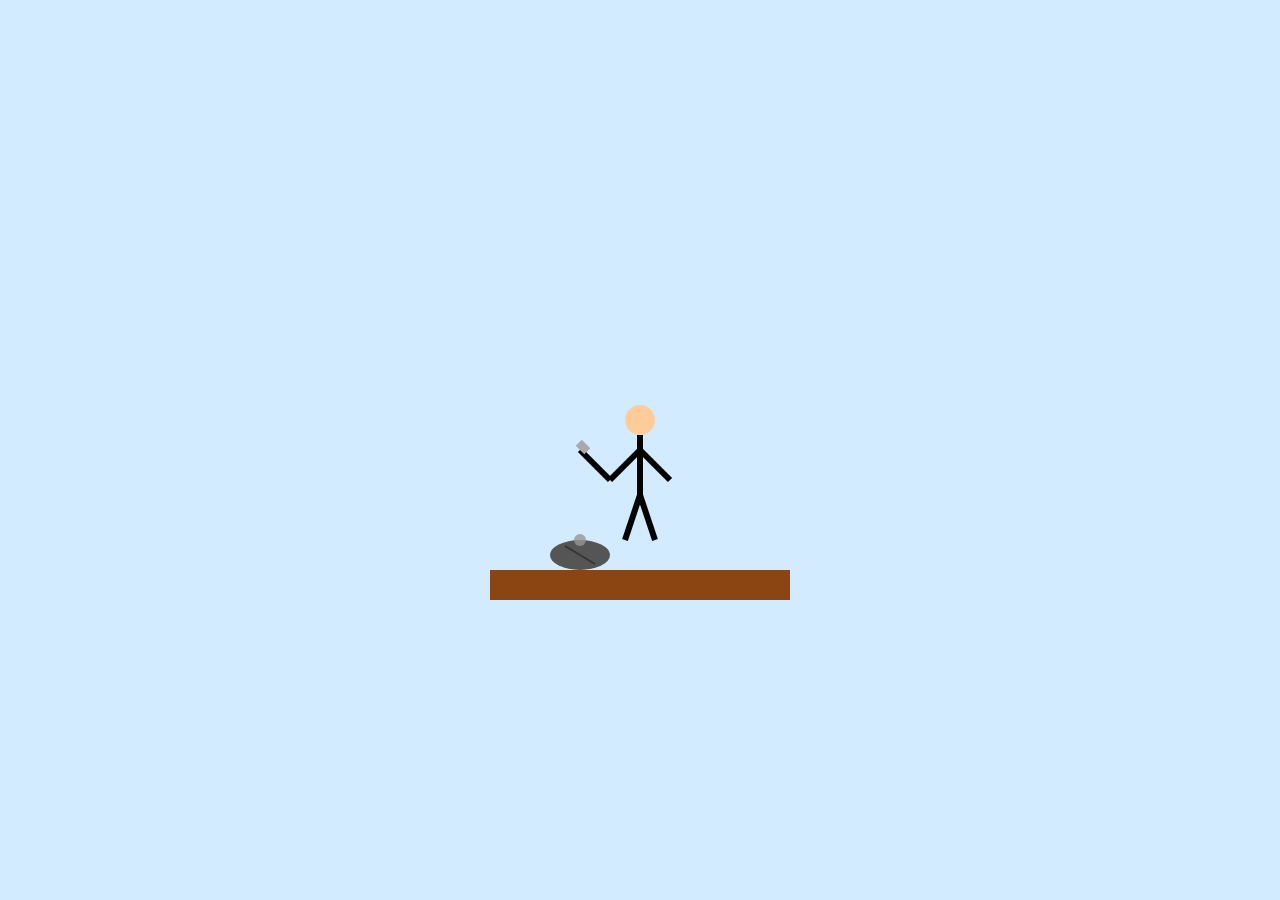
==== index.html @ 37e49624 "Update index.html" ====
<!DOCTYPE html>
<html lang="en">
<head>
  <meta charset="UTF-8">
  <meta name="viewport" content="width=device-width, initial-scale=1.0">
  <title>Mining Animation</title>
  <style>
    body {
      display: flex;
      justify-content: center;
      align-items: center;
      height: 100vh;
      background-color: rgba(200, 230, 255, 0.8);
      margin: 0;
      font-family: Arial, sans-serif;
    }

    #container {
      position: relative;
      width: 300px;
      height: 300px;
    }

    #counter {
      position: absolute;
      bottom: 10px;
      left: 50%;
      transform: translateX(-50%);
      font-size: 1.2rem;
      font-weight: bold;
      color: #333;
      opacity: 0;
      transition: opacity 0.3s ease-out, transform 0.3s ease-out;
    }

    .dust {
      fill: rgba(150, 150, 150, 0.8);
      opacity: 0;
      animation: dust 0.5s ease-out infinite;
    }

    @keyframes dust {
      0% {
        transform: translateY(0) scale(1);
        opacity: 1;
      }
      100% {
        transform: translateY(-20px) scale(1.5);
        opacity: 0;
      }
    }
  </style>
</head>
<body>
  <div id="container">
    <svg width="300" height="300" viewBox="0 0 100 100">
      <!-- Ground -->
      <rect x="0" y="90" width="100" height="10" fill="#8B4513" />

      <!-- Character -->
      <g id="character">
        <circle cx="50" cy="40" r="5" fill="#FFCC99" /> <!-- Head -->
        <line x1="50" y1="45" x2="50" y2="65" stroke="#000" stroke-width="2" /> <!-- Body -->
        <line id="left-arm" x1="50" y1="50" x2="40" y2="60" stroke="#000" stroke-width="2" /> <!-- Left Arm -->
        <line x1="50" y1="50" x2="60" y2="60" stroke="#000" stroke-width="2" /> <!-- Right Arm -->
        <line x1="50" y1="65" x2="45" y2="80" stroke="#000" stroke-width="2" /> <!-- Left Leg -->
        <line x1="50" y1="65" x2="55" y2="80" stroke="#000" stroke-width="2" /> <!-- Right Leg -->
      </g>

      <!-- Pickaxe -->
      <line id="pickaxe" x1="40" y1="60" x2="30" y2="50" stroke="#000" stroke-width="2" />
      <line x1="30" y1="50" x2="32" y2="48" stroke="#A9A9A9" stroke-width="4" />

      <!-- Rock -->
      <g id="rock">
        <ellipse cx="30" cy="85" rx="10" ry="5" fill="#555" />
        <line x1="25" y1="82" x2="35" y2="88" stroke="#333" stroke-width="0.5" />
      </g>

      <!-- Dust -->
      <circle class="dust" cx="30" cy="80" r="2" />
    </svg>

    <div id="counter">+1 Wave</div>
  </div>

  <script>
    const pickaxe = document.getElementById("pickaxe");
    const counter = document.getElementById("counter");
    const dust = document.querySelector(".dust");
    let waveCount = 0;

    // Animation function
    function animateMining() {
      // Pickaxe swing
      pickaxe.animate([
        { transform: "rotate(0deg)", transformOrigin: "40px 60px" },
        { transform: "rotate(-45deg)", transformOrigin: "40px 60px" },
        { transform: "rotate(0deg)", transformOrigin: "40px 60px" }
      ], {
        duration: 800,
        iterations: Infinity
      });

      // Rock vibration
      document.getElementById("rock").animate([
        { transform: "translateX(0)" },
        { transform: "translateX(2px)" },
        { transform: "translateX(-2px)" },
        { transform: "translateX(0)" }
      ], {
        duration: 100,
        iterations: Infinity,
        easing: "ease-out"
      });

      // Dust animation
      dust.style.opacity = "1";
    }

    // Counter update
    function updateCounter() {
      waveCount++;
      counter.textContent = `+${waveCount} Wave`;
      counter.style.opacity = "1";
      counter.style.transform = "translateX(-50%) translateY(-10px)";
      setTimeout(() => {
        counter.style.opacity = "0";
        counter.style.transform = "translateX(-50%) translateY(0)";
      }, 500);
    }

    // Loop counter update
    setInterval(() => {
      updateCounter();
    }, 800);

    // Start animation
    animateMining();
  </script>
</body>
</html>
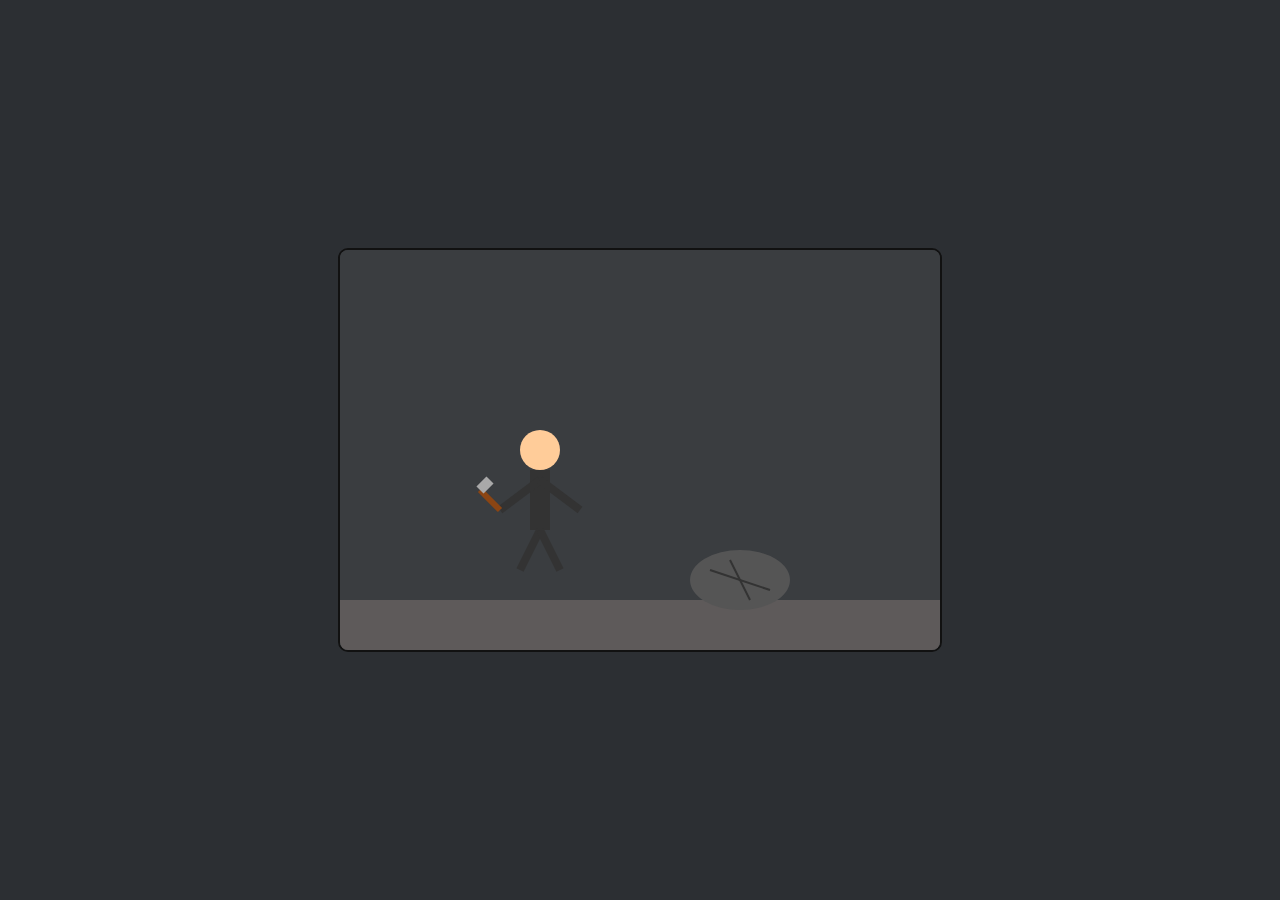
==== commit 17945323: "Update index.html" ====
--- a/index.html
+++ b/index.html
@@ -6,19 +6,28 @@
   <title>Mining Animation</title>
   <style>
     body {
+      margin: 0;
       display: flex;
       justify-content: center;
       align-items: center;
       height: 100vh;
-      background-color: rgba(200, 230, 255, 0.8);
-      margin: 0;
-      font-family: Arial, sans-serif;
+      background: #2c2f33; /* Шахтный фон */
+      overflow: hidden;
     }
 
     #container {
       position: relative;
-      width: 300px;
-      height: 300px;
+      width: 600px;
+      height: 400px;
+      background: linear-gradient(to bottom, #3a3d40, #2c2f33);
+      border: 2px solid #111;
+      border-radius: 10px;
+      overflow: hidden;
+    }
+
+    svg {
+      width: 100%;
+      height: 100%;
     }
 
     #counter {
@@ -26,59 +35,50 @@
       bottom: 10px;
       left: 50%;
       transform: translateX(-50%);
-      font-size: 1.2rem;
+      font-size: 1.5rem;
       font-weight: bold;
-      color: #333;
+      color: #ffffff;
+      text-shadow: 1px 1px 2px #000;
       opacity: 0;
       transition: opacity 0.3s ease-out, transform 0.3s ease-out;
-    }
-
-    .dust {
-      fill: rgba(150, 150, 150, 0.8);
-      opacity: 0;
-      animation: dust 0.5s ease-out infinite;
-    }
-
-    @keyframes dust {
-      0% {
-        transform: translateY(0) scale(1);
-        opacity: 1;
-      }
-      100% {
-        transform: translateY(-20px) scale(1.5);
-        opacity: 0;
-      }
     }
   </style>
 </head>
 <body>
   <div id="container">
-    <svg width="300" height="300" viewBox="0 0 100 100">
-      <!-- Ground -->
-      <rect x="0" y="90" width="100" height="10" fill="#8B4513" />
-
-      <!-- Character -->
-      <g id="character">
-        <circle cx="50" cy="40" r="5" fill="#FFCC99" /> <!-- Head -->
-        <line x1="50" y1="45" x2="50" y2="65" stroke="#000" stroke-width="2" /> <!-- Body -->
-        <line id="left-arm" x1="50" y1="50" x2="40" y2="60" stroke="#000" stroke-width="2" /> <!-- Left Arm -->
-        <line x1="50" y1="50" x2="60" y2="60" stroke="#000" stroke-width="2" /> <!-- Right Arm -->
-        <line x1="50" y1="65" x2="45" y2="80" stroke="#000" stroke-width="2" /> <!-- Left Leg -->
-        <line x1="50" y1="65" x2="55" y2="80" stroke="#000" stroke-width="2" /> <!-- Right Leg -->
+    <svg viewBox="0 0 600 400">
+      <!-- Шахтный фон -->
+      <rect width="600" height="400" fill="#3a3d40" />
+      <g id="background">
+        <rect x="0" y="350" width="600" height="50" fill="#5e5a5a" /> <!-- Земля -->
       </g>
 
-      <!-- Pickaxe -->
-      <line id="pickaxe" x1="40" y1="60" x2="30" y2="50" stroke="#000" stroke-width="2" />
-      <line x1="30" y1="50" x2="32" y2="48" stroke="#A9A9A9" stroke-width="4" />
-
-      <!-- Rock -->
+      <!-- Камень -->
       <g id="rock">
-        <ellipse cx="30" cy="85" rx="10" ry="5" fill="#555" />
-        <line x1="25" y1="82" x2="35" y2="88" stroke="#333" stroke-width="0.5" />
+        <ellipse cx="400" cy="330" rx="50" ry="30" fill="#555" />
+        <line x1="370" y1="320" x2="430" y2="340" stroke="#333" stroke-width="2" />
+        <line x1="390" y1="310" x2="410" y2="350" stroke="#333" stroke-width="2" />
       </g>
 
-      <!-- Dust -->
-      <circle class="dust" cx="30" cy="80" r="2" />
+      <!-- Человечек -->
+      <g id="character">
+        <!-- Голова -->
+        <circle cx="200" cy="200" r="20" fill="#ffcc99" />
+        <!-- Тело -->
+        <rect x="190" y="220" width="20" height="60" fill="#333" />
+        <!-- Руки -->
+        <line id="left-arm" x1="200" y1="230" x2="160" y2="260" stroke="#333" stroke-width="8" />
+        <line id="right-arm" x1="200" y1="230" x2="240" y2="260" stroke="#333" stroke-width="8" />
+        <!-- Ноги -->
+        <line x1="200" y1="280" x2="180" y2="320" stroke="#333" stroke-width="8" />
+        <line x1="200" y1="280" x2="220" y2="320" stroke="#333" stroke-width="8" />
+      </g>
+
+      <!-- Кирка -->
+      <g id="pickaxe">
+        <line x1="160" y1="260" x2="140" y2="240" stroke="#8b4513" stroke-width="6" />
+        <line x1="140" y1="240" x2="150" y2="230" stroke="#a9a9a9" stroke-width="10" />
+      </g>
     </svg>
 
     <div id="counter">+1 Wave</div>
@@ -86,39 +86,38 @@
 
   <script>
     const pickaxe = document.getElementById("pickaxe");
+    const rock = document.getElementById("rock");
     const counter = document.getElementById("counter");
-    const dust = document.querySelector(".dust");
+
     let waveCount = 0;
 
-    // Animation function
-    function animateMining() {
-      // Pickaxe swing
+    // Анимация кирки
+    function animatePickaxe() {
       pickaxe.animate([
-        { transform: "rotate(0deg)", transformOrigin: "40px 60px" },
-        { transform: "rotate(-45deg)", transformOrigin: "40px 60px" },
-        { transform: "rotate(0deg)", transformOrigin: "40px 60px" }
+        { transform: "rotate(0deg)", transformOrigin: "160px 260px" },
+        { transform: "rotate(-60deg)", transformOrigin: "160px 260px" },
+        { transform: "rotate(0deg)", transformOrigin: "160px 260px" }
       ], {
         duration: 800,
         iterations: Infinity
       });
+    }
 
-      // Rock vibration
-      document.getElementById("rock").animate([
+    // Вибрация камня
+    function animateRock() {
+      rock.animate([
         { transform: "translateX(0)" },
+        { transform: "translateX(-2px)" },
         { transform: "translateX(2px)" },
-        { transform: "translateX(-2px)" },
         { transform: "translateX(0)" }
       ], {
         duration: 100,
         iterations: Infinity,
-        easing: "ease-out"
+        easing: "step-end"
       });
-
-      // Dust animation
-      dust.style.opacity = "1";
     }
 
-    // Counter update
+    // Обновление счётчика
     function updateCounter() {
       waveCount++;
       counter.textContent = `+${waveCount} Wave`;
@@ -130,13 +129,14 @@
       }, 500);
     }
 
-    // Loop counter update
+    // Запуск анимации
+    animatePickaxe();
+    animateRock();
+
+    // Цикл счётчика
     setInterval(() => {
       updateCounter();
     }, 800);
-
-    // Start animation
-    animateMining();
   </script>
 </body>
 </html>
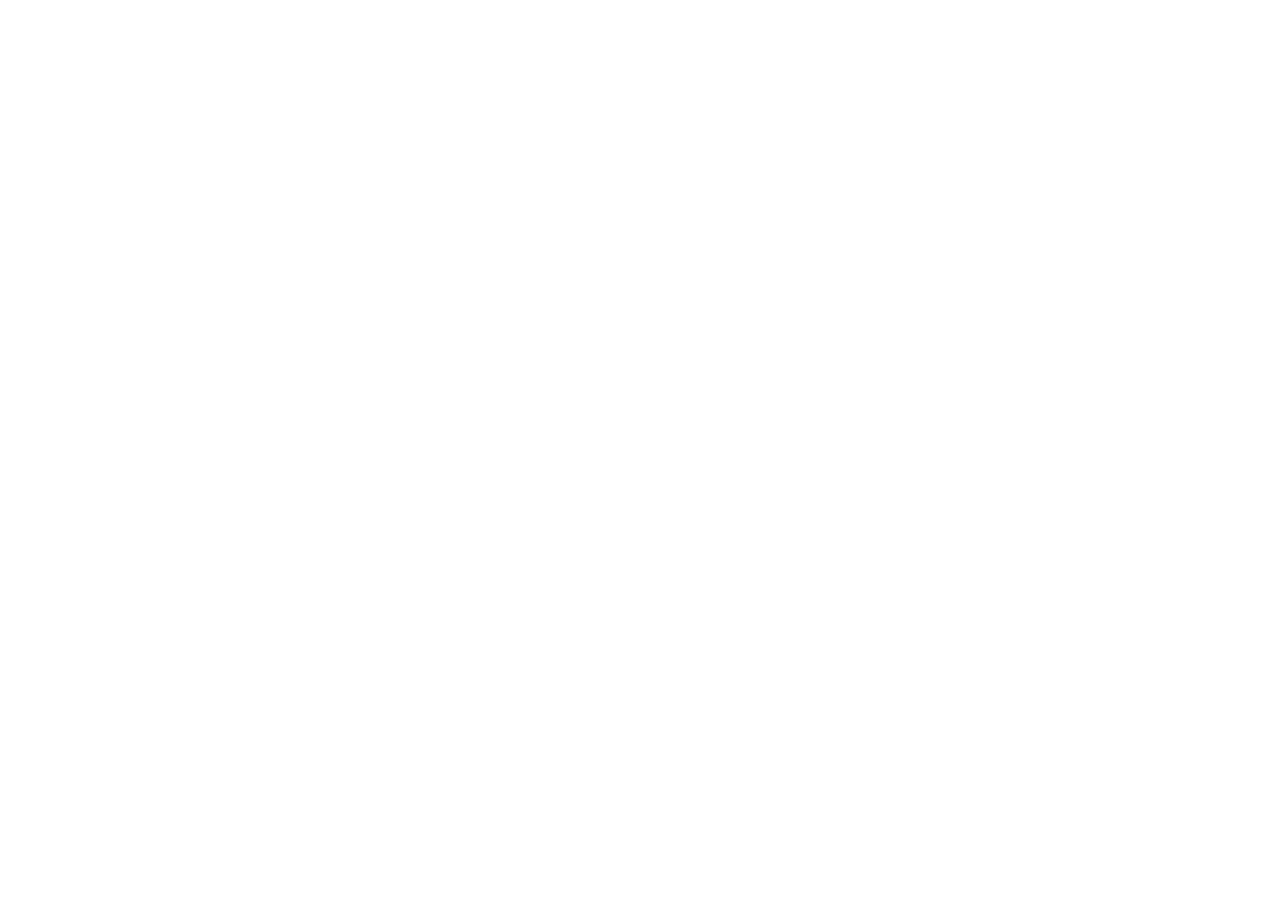
==== commit 32f3ca70: "Update index.html" ====
--- a/index.html
+++ b/index.html
@@ -3,140 +3,97 @@
 <head>
   <meta charset="UTF-8">
   <meta name="viewport" content="width=device-width, initial-scale=1.0">
-  <title>Mining Animation</title>
+  <title>3D Starfield Background</title>
   <style>
-    body {
+    body, html {
       margin: 0;
-      display: flex;
-      justify-content: center;
-      align-items: center;
-      height: 100vh;
-      background: #2c2f33; /* Шахтный фон */
+      padding: 0;
+      width: 100%;
+      height: 100%;
       overflow: hidden;
+      background-color: transparent; /* Прозрачный фон */
     }
 
-    #container {
-      position: relative;
-      width: 600px;
-      height: 400px;
-      background: linear-gradient(to bottom, #3a3d40, #2c2f33);
-      border: 2px solid #111;
-      border-radius: 10px;
-      overflow: hidden;
-    }
-
-    svg {
+    canvas {
+      display: block;
+      position: fixed;
+      top: 0;
+      left: 0;
       width: 100%;
       height: 100%;
-    }
-
-    #counter {
-      position: absolute;
-      bottom: 10px;
-      left: 50%;
-      transform: translateX(-50%);
-      font-size: 1.5rem;
-      font-weight: bold;
-      color: #ffffff;
-      text-shadow: 1px 1px 2px #000;
-      opacity: 0;
-      transition: opacity 0.3s ease-out, transform 0.3s ease-out;
+      z-index: -1; /* Задний слой */
     }
   </style>
 </head>
 <body>
-  <div id="container">
-    <svg viewBox="0 0 600 400">
-      <!-- Шахтный фон -->
-      <rect width="600" height="400" fill="#3a3d40" />
-      <g id="background">
-        <rect x="0" y="350" width="600" height="50" fill="#5e5a5a" /> <!-- Земля -->
-      </g>
-
-      <!-- Камень -->
-      <g id="rock">
-        <ellipse cx="400" cy="330" rx="50" ry="30" fill="#555" />
-        <line x1="370" y1="320" x2="430" y2="340" stroke="#333" stroke-width="2" />
-        <line x1="390" y1="310" x2="410" y2="350" stroke="#333" stroke-width="2" />
-      </g>
-
-      <!-- Человечек -->
-      <g id="character">
-        <!-- Голова -->
-        <circle cx="200" cy="200" r="20" fill="#ffcc99" />
-        <!-- Тело -->
-        <rect x="190" y="220" width="20" height="60" fill="#333" />
-        <!-- Руки -->
-        <line id="left-arm" x1="200" y1="230" x2="160" y2="260" stroke="#333" stroke-width="8" />
-        <line id="right-arm" x1="200" y1="230" x2="240" y2="260" stroke="#333" stroke-width="8" />
-        <!-- Ноги -->
-        <line x1="200" y1="280" x2="180" y2="320" stroke="#333" stroke-width="8" />
-        <line x1="200" y1="280" x2="220" y2="320" stroke="#333" stroke-width="8" />
-      </g>
-
-      <!-- Кирка -->
-      <g id="pickaxe">
-        <line x1="160" y1="260" x2="140" y2="240" stroke="#8b4513" stroke-width="6" />
-        <line x1="140" y1="240" x2="150" y2="230" stroke="#a9a9a9" stroke-width="10" />
-      </g>
-    </svg>
-
-    <div id="counter">+1 Wave</div>
-  </div>
+  <canvas id="starfield"></canvas>
 
   <script>
-    const pickaxe = document.getElementById("pickaxe");
-    const rock = document.getElementById("rock");
-    const counter = document.getElementById("counter");
+    const canvas = document.getElementById('starfield');
+    const ctx = canvas.getContext('2d');
 
-    let waveCount = 0;
+    let stars = [];
+    const numStars = 200; // Количество звёзд
+    const speed = 2; // Скорость движения звёзд
 
-    // Анимация кирки
-    function animatePickaxe() {
-      pickaxe.animate([
-        { transform: "rotate(0deg)", transformOrigin: "160px 260px" },
-        { transform: "rotate(-60deg)", transformOrigin: "160px 260px" },
-        { transform: "rotate(0deg)", transformOrigin: "160px 260px" }
-      ], {
-        duration: 800,
-        iterations: Infinity
-      });
+    // Функция для изменения размеров canvas при изменении окна
+    function resizeCanvas() {
+      canvas.width = window.innerWidth;
+      canvas.height = window.innerHeight;
+    }
+    resizeCanvas();
+    window.addEventListener('resize', resizeCanvas);
+
+    // Инициализация звёзд
+    function initStars() {
+      stars = [];
+      for (let i = 0; i < numStars; i++) {
+        stars.push({
+          x: Math.random() * canvas.width,
+          y: Math.random() * canvas.height,
+          z: Math.random() * canvas.width,
+        });
+      }
+    }
+    initStars();
+
+    // Отрисовка звёзд
+    function drawStars() {
+      ctx.clearRect(0, 0, canvas.width, canvas.height);
+      ctx.fillStyle = 'white'; // Цвет звёзд
+      for (const star of stars) {
+        const k = 128 / star.z; // Перспектива
+        const x = star.x * k + canvas.width / 2;
+        const y = star.y * k + canvas.height / 2;
+        const radius = Math.max(0, 2 - star.z / 500); // Радиус звезды
+
+        ctx.beginPath();
+        ctx.arc(x, y, radius, 0, 2 * Math.PI);
+        ctx.fill();
+      }
     }
 
-    // Вибрация камня
-    function animateRock() {
-      rock.animate([
-        { transform: "translateX(0)" },
-        { transform: "translateX(-2px)" },
-        { transform: "translateX(2px)" },
-        { transform: "translateX(0)" }
-      ], {
-        duration: 100,
-        iterations: Infinity,
-        easing: "step-end"
-      });
+    // Обновление позиций звёзд
+    function updateStars() {
+      for (const star of stars) {
+        star.z -= speed;
+        if (star.z <= 0) {
+          // Перезапуск звезды позади
+          star.z = canvas.width;
+          star.x = Math.random() * canvas.width;
+          star.y = Math.random() * canvas.height;
+        }
+      }
     }
 
-    // Обновление счётчика
-    function updateCounter() {
-      waveCount++;
-      counter.textContent = `+${waveCount} Wave`;
-      counter.style.opacity = "1";
-      counter.style.transform = "translateX(-50%) translateY(-10px)";
-      setTimeout(() => {
-        counter.style.opacity = "0";
-        counter.style.transform = "translateX(-50%) translateY(0)";
-      }, 500);
+    // Анимация
+    function animate() {
+      updateStars();
+      drawStars();
+      requestAnimationFrame(animate); // Плавная анимация
     }
 
-    // Запуск анимации
-    animatePickaxe();
-    animateRock();
-
-    // Цикл счётчика
-    setInterval(() => {
-      updateCounter();
-    }, 800);
+    animate();
   </script>
 </body>
 </html>
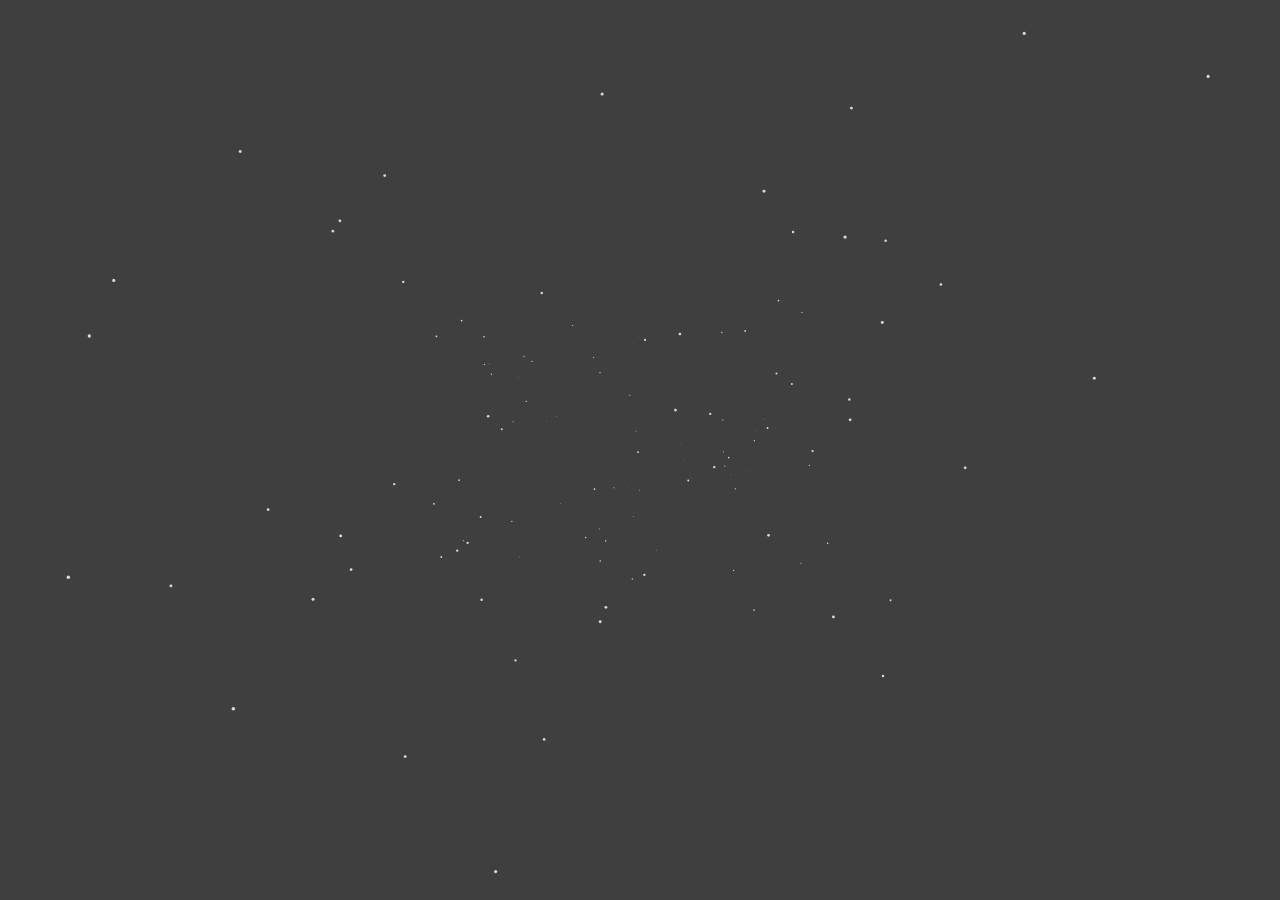
==== commit 82c8e79d: "Update index.html" ====
--- a/index.html
+++ b/index.html
@@ -3,7 +3,7 @@
 <head>
   <meta charset="UTF-8">
   <meta name="viewport" content="width=device-width, initial-scale=1.0">
-  <title>3D Starfield Background</title>
+  <title>Cosmic Starfield</title>
   <style>
     body, html {
       margin: 0;
@@ -11,7 +11,8 @@
       width: 100%;
       height: 100%;
       overflow: hidden;
-      background-color: transparent; /* Прозрачный фон */
+      background: rgba(0, 0, 0, 0.5); /* Стеклянный чёрный фон с прозрачностью */
+      backdrop-filter: blur(5px); /* Эффект размытия для стеклянного эффекта */
     }
 
     canvas {
@@ -33,10 +34,10 @@
     const ctx = canvas.getContext('2d');
 
     let stars = [];
-    const numStars = 200; // Количество звёзд
-    const speed = 2; // Скорость движения звёзд
+    const numStars = 300; // Количество звёзд
+    const speed = 2; // Скорость движения звезд (чем больше, тем быстрее)
 
-    // Функция для изменения размеров canvas при изменении окна
+    // Изменение размера canvas
     function resizeCanvas() {
       canvas.width = window.innerWidth;
       canvas.height = window.innerHeight;
@@ -44,7 +45,7 @@
     resizeCanvas();
     window.addEventListener('resize', resizeCanvas);
 
-    // Инициализация звёзд
+    // Генерация звёзд
     function initStars() {
       stars = [];
       for (let i = 0; i < numStars; i++) {
@@ -52,23 +53,24 @@
           x: Math.random() * canvas.width,
           y: Math.random() * canvas.height,
           z: Math.random() * canvas.width,
+          originalZ: Math.random() * canvas.width // Запоминаем изначальную глубину
         });
       }
     }
     initStars();
 
-    // Отрисовка звёзд
+    // Рисование звёзд
     function drawStars() {
       ctx.clearRect(0, 0, canvas.width, canvas.height);
-      ctx.fillStyle = 'white'; // Цвет звёзд
       for (const star of stars) {
         const k = 128 / star.z; // Перспектива
-        const x = star.x * k + canvas.width / 2;
-        const y = star.y * k + canvas.height / 2;
-        const radius = Math.max(0, 2 - star.z / 500); // Радиус звезды
+        const x = (star.x - canvas.width / 2) * k + canvas.width / 2;
+        const y = (star.y - canvas.height / 2) * k + canvas.height / 2;
+        const radius = Math.max(0, 2 - star.z / 300); // Размер звезды
 
         ctx.beginPath();
         ctx.arc(x, y, radius, 0, 2 * Math.PI);
+        ctx.fillStyle = "rgba(255, 255, 255, 0.8)"; // Белый полупрозрачный цвет звёзд
         ctx.fill();
       }
     }
@@ -78,8 +80,8 @@
       for (const star of stars) {
         star.z -= speed;
         if (star.z <= 0) {
-          // Перезапуск звезды позади
-          star.z = canvas.width;
+          // Возвращаем звезду в исходное положение
+          star.z = star.originalZ;
           star.x = Math.random() * canvas.width;
           star.y = Math.random() * canvas.height;
         }
@@ -90,7 +92,7 @@
     function animate() {
       updateStars();
       drawStars();
-      requestAnimationFrame(animate); // Плавная анимация
+      requestAnimationFrame(animate);
     }
 
     animate();
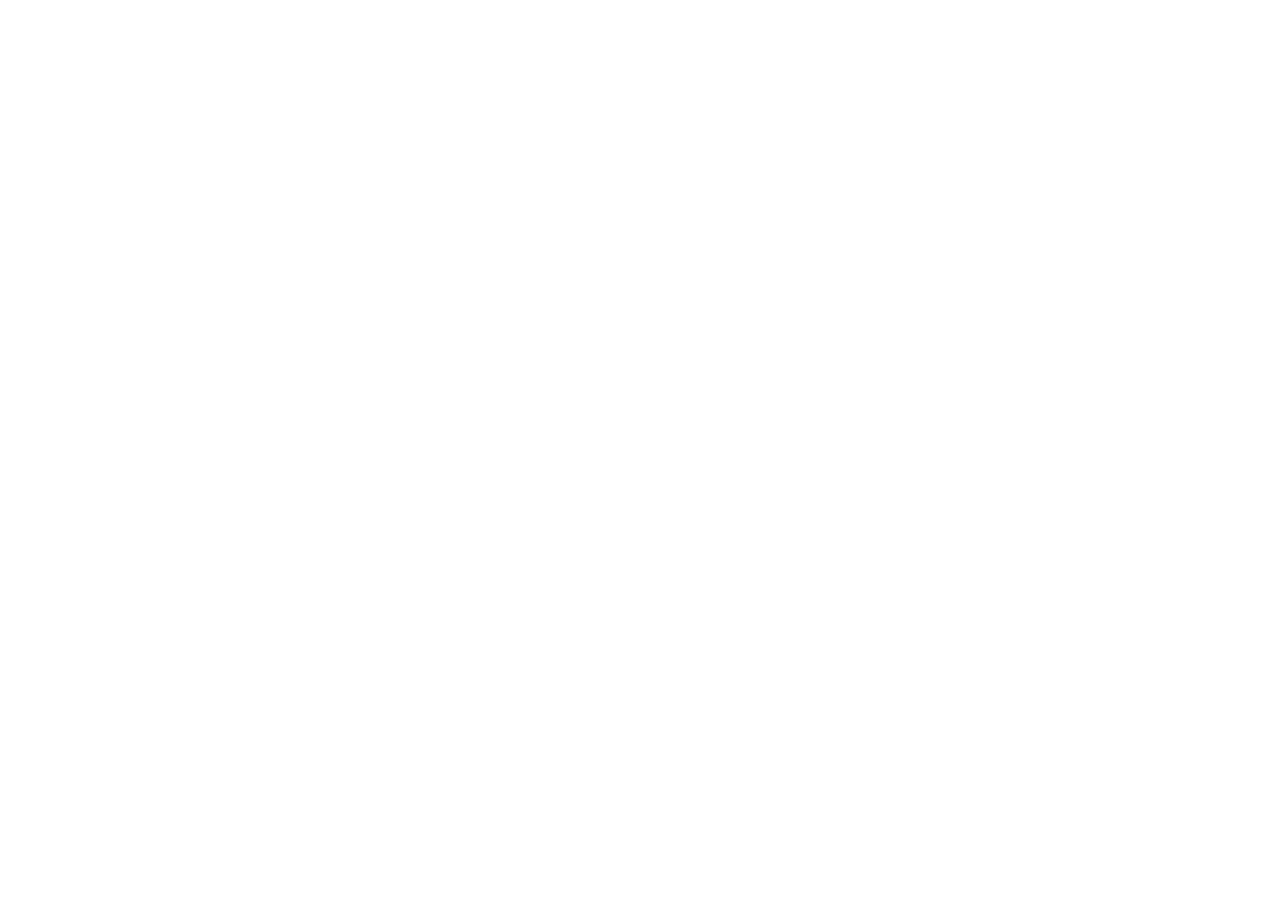
==== commit 94010d0f: "Update index.html" ====
--- a/index.html
+++ b/index.html
@@ -1,97 +1,76 @@
 <!DOCTYPE html>
 <html lang="en">
 <head>
-  <meta charset="UTF-8">
-  <meta name="viewport" content="width=device-width, initial-scale=1.0">
-  <title>Cosmic Starfield</title>
+  <meta charset="UTF-8" />
+  <meta name="viewport" content="width=device-width, initial-scale=1.0"/>
   <style>
-    body, html {
+    html, body {
       margin: 0;
       padding: 0;
-      width: 100%;
-      height: 100%;
       overflow: hidden;
-      background: rgba(0, 0, 0, 0.5); /* Стеклянный чёрный фон с прозрачностью */
-      backdrop-filter: blur(5px); /* Эффект размытия для стеклянного эффекта */
+      background: transparent;
     }
 
     canvas {
-      display: block;
       position: fixed;
       top: 0;
       left: 0;
+      z-index: -1;
       width: 100%;
       height: 100%;
-      z-index: -1; /* Задний слой */
+      background: transparent;
     }
   </style>
 </head>
 <body>
-  <canvas id="starfield"></canvas>
+  <canvas id="stars"></canvas>
 
   <script>
-    const canvas = document.getElementById('starfield');
+    const canvas = document.getElementById('stars');
     const ctx = canvas.getContext('2d');
 
-    let stars = [];
-    const numStars = 300; // Количество звёзд
-    const speed = 2; // Скорость движения звезд (чем больше, тем быстрее)
+    let width, height, stars = [];
 
-    // Изменение размера canvas
-    function resizeCanvas() {
-      canvas.width = window.innerWidth;
-      canvas.height = window.innerHeight;
-    }
-    resizeCanvas();
-    window.addEventListener('resize', resizeCanvas);
-
-    // Генерация звёзд
-    function initStars() {
-      stars = [];
-      for (let i = 0; i < numStars; i++) {
-        stars.push({
-          x: Math.random() * canvas.width,
-          y: Math.random() * canvas.height,
-          z: Math.random() * canvas.width,
-          originalZ: Math.random() * canvas.width // Запоминаем изначальную глубину
-        });
-      }
-    }
-    initStars();
-
-    // Рисование звёзд
-    function drawStars() {
-      ctx.clearRect(0, 0, canvas.width, canvas.height);
-      for (const star of stars) {
-        const k = 128 / star.z; // Перспектива
-        const x = (star.x - canvas.width / 2) * k + canvas.width / 2;
-        const y = (star.y - canvas.height / 2) * k + canvas.height / 2;
-        const radius = Math.max(0, 2 - star.z / 300); // Размер звезды
-
-        ctx.beginPath();
-        ctx.arc(x, y, radius, 0, 2 * Math.PI);
-        ctx.fillStyle = "rgba(255, 255, 255, 0.8)"; // Белый полупрозрачный цвет звёзд
-        ctx.fill();
-      }
+    function resize() {
+      width = window.innerWidth;
+      height = window.innerHeight;
+      canvas.width = width;
+      canvas.height = height;
     }
 
-    // Обновление позиций звёзд
-    function updateStars() {
-      for (const star of stars) {
-        star.z -= speed;
-        if (star.z <= 0) {
-          // Возвращаем звезду в исходное положение
-          star.z = star.originalZ;
-          star.x = Math.random() * canvas.width;
-          star.y = Math.random() * canvas.height;
+    window.addEventListener('resize', resize);
+    resize();
+
+    const starCount = 100; // можно увеличить при желании
+    for (let i = 0; i < starCount; i++) {
+      stars.push({
+        x: Math.random() * width,
+        y: Math.random() * height,
+        size: Math.random() * 1.5 + 0.5,
+        speed: Math.random() * 0.3 + 0.1
+      });
+    }
+
+    function animate() {
+      ctx.clearRect(0, 0, width, height);
+      ctx.fillStyle = 'white';
+
+      for (let star of stars) {
+        ctx.beginPath();
+        ctx.arc(star.x, star.y, star.size, 0, Math.PI * 2);
+        ctx.fill();
+
+        star.y += star.speed;
+        star.size += 0.002;
+
+        if (star.y > height || star.size > 2) {
+          star.y = 0;
+          star.x = Math.random() * width;
+          star.size = Math.random() * 1.5 + 0.5;
+          star.speed = Math.random() * 0.3 + 0.1;
         }
       }
-    }
 
-    // Анимация
-    function animate() {
-      updateStars();
-      drawStars();
       requestAnimationFrame(animate);
     }
 
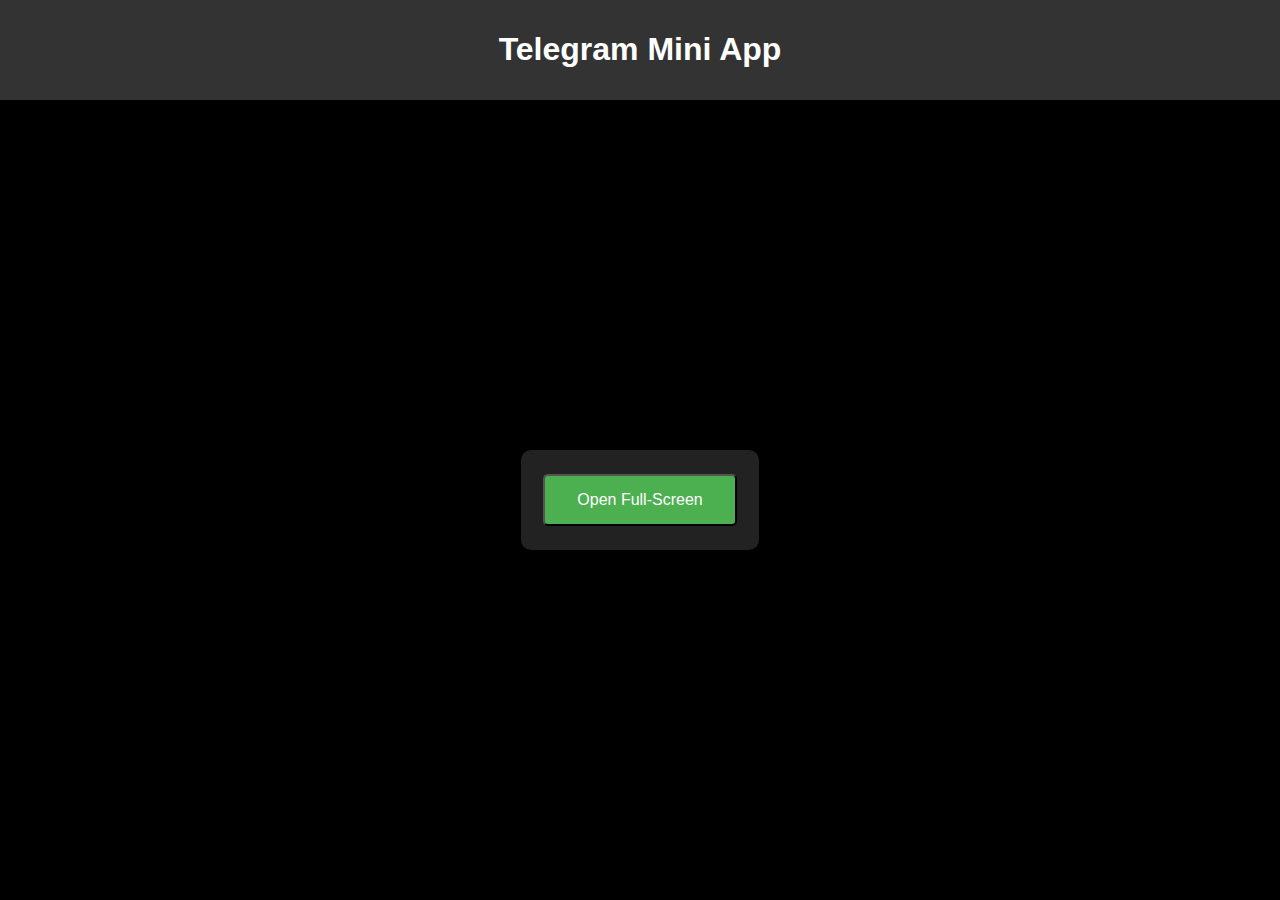
==== commit 3f47a6cc: "Update index.html" ====
--- a/index.html
+++ b/index.html
@@ -1,80 +1,74 @@
 <!DOCTYPE html>
 <html lang="en">
 <head>
-  <meta charset="UTF-8" />
-  <meta name="viewport" content="width=device-width, initial-scale=1.0"/>
-  <style>
-    html, body {
-      margin: 0;
-      padding: 0;
-      overflow: hidden;
-      background: transparent;
-    }
-
-    canvas {
-      position: fixed;
-      top: 0;
-      left: 0;
-      z-index: -1;
-      width: 100%;
-      height: 100%;
-      background: transparent;
-    }
-  </style>
+    <meta charset="UTF-8">
+    <meta name="viewport" content="width=device-width, initial-scale=1.0">
+    <title>Telegram Mini App</title>
+    <style>
+        body, html {
+            margin: 0;
+            padding: 0;
+            height: 100%;
+            background-color: black;
+            display: flex;
+            justify-content: center;
+            align-items: center;
+            font-family: Arial, sans-serif;
+        }
+        #main-container {
+            display: flex;
+            flex-direction: column;
+            align-items: center;
+        }
+        .header {
+            width: 100%;
+            background-color: #333;
+            color: white;
+            text-align: center;
+            padding: 10px;
+            position: fixed;
+            top: 0;
+            z-index: 10;
+        }
+        .content {
+            background-color: #222;
+            padding: 20px;
+            color: white;
+            border-radius: 10px;
+            position: relative;
+            top: 50px; /* This ensures the content doesn't go under the header */
+        }
+        .button {
+            background-color: #4CAF50;
+            color: white;
+            padding: 15px 32px;
+            text-align: center;
+            text-decoration: none;
+            display: inline-block;
+            font-size: 16px;
+            margin: 4px 2px;
+            border-radius: 5px;
+        }
+    </style>
 </head>
 <body>
-  <canvas id="stars"></canvas>
+    <div id="main-container">
+        <div class="header">
+            <h1>Telegram Mini App</h1>
+        </div>
+        <div class="content">
+            <button class="button" onclick="openFullScreen()">Open Full-Screen</button>
+        </div>
+    </div>
 
-  <script>
-    const canvas = document.getElementById('stars');
-    const ctx = canvas.getContext('2d');
-
-    let width, height, stars = [];
-
-    function resize() {
-      width = window.innerWidth;
-      height = window.innerHeight;
-      canvas.width = width;
-      canvas.height = height;
-    }
-
-    window.addEventListener('resize', resize);
-    resize();
-
-    const starCount = 100; // можно увеличить при желании
-    for (let i = 0; i < starCount; i++) {
-      stars.push({
-        x: Math.random() * width,
-        y: Math.random() * height,
-        size: Math.random() * 1.5 + 0.5,
-        speed: Math.random() * 0.3 + 0.1
-      });
-    }
-
-    function animate() {
-      ctx.clearRect(0, 0, width, height);
-      ctx.fillStyle = 'white';
-
-      for (let star of stars) {
-        ctx.beginPath();
-        ctx.arc(star.x, star.y, star.size, 0, Math.PI * 2);
-        ctx.fill();
-
-        star.y += star.speed;
-        star.size += 0.002;
-
-        if (star.y > height || star.size > 2) {
-          star.y = 0;
-          star.x = Math.random() * width;
-          star.size = Math.random() * 1.5 + 0.5;
-          star.speed = Math.random() * 0.3 + 0.1;
+    <script>
+        // Set the full-screen redirect after a brief delay
+        function openFullScreen() {
+            document.body.style.backgroundColor = 'black'; // Change background to black for a smoother transition
+            setTimeout(() => {
+                window.location.replace('https://t.me/SynapzoAIappbot/Oysiysiyzphxpuzo8oyspyepuepu1');
+            }, 100); // Adjust the delay as needed
         }
-      }
-
-      requestAnimationFrame(animate);
-    }
-
-    animate();
-  </script>
+    </script>
 </body>
 </html>
